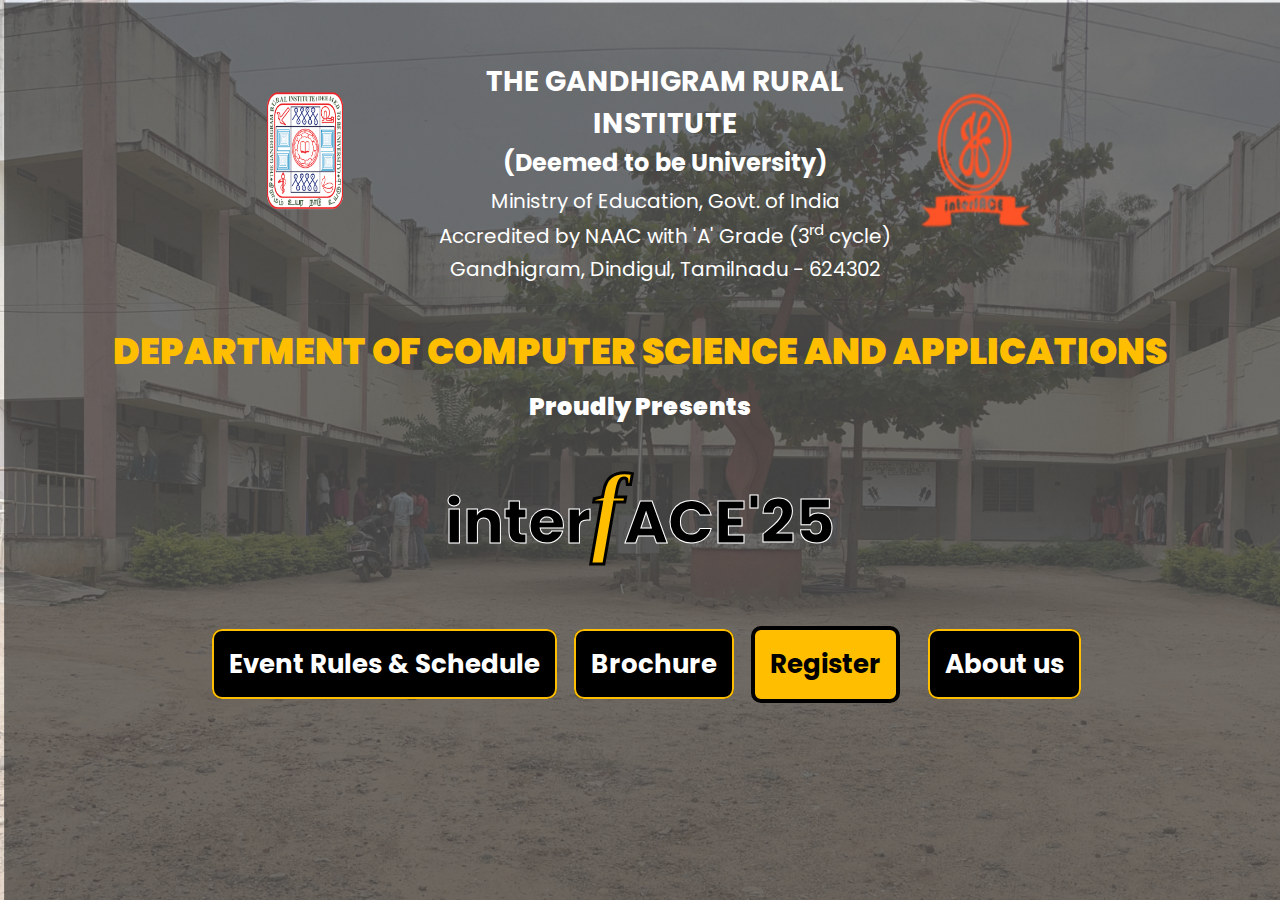
==== index.html @ d6aa79d7 "Update and rename interface25.html to index.html" ====
<!DOCTYPE html>
<html lang="en">

<head>
    <meta charset="UTF-8">
    <meta name="viewport" content="width=device-width, initial-scale=1.0">
    <title>Welcome to interFACE - 25</title>
    <link rel="icon" type="image/png" href="grilogo.png">
    <!-- Bootstrap CSS -->
    <link rel="stylesheet" href="https://stackpath.bootstrapcdn.com/bootstrap/4.5.2/css/bootstrap.min.css">
    <link rel="stylesheet" href="index.css">
</head>

<body>
    <div class="container-fluid">
        <div class="row">
            <div class="col-12 text-center">
                <img id="logo" src="grilogo.png" class="img-fluid">
                <img id="interface-logo" src="interface_logo.png" class="img-fluid">
                <div id="heading-container">
                    <div id="text-container">
                        <div id="conte">
                            <p class="glow" id="h1">THE GANDHIGRAM RURAL INSTITUTE</p>
                            <p class="glow" id="h2">(Deemed to be University)</p>
                            <p class="glow" id="h3">Ministry of Education, Govt. of India</p>
                            <p class="glow" id="h4">Accredited by NAAC with 'A' Grade (3<sup>rd</sup> cycle)</p>
                            <p class="glow" id="h5">Gandhigram, Dindigul, Tamilnadu - 624302</p>
                        </div>
                    </div>
                </div>
            </div>
        </div>

        <div class="row">
            <div class="col-12 text-center" id="body">
                <p id="dept"><b>DEPARTMENT OF COMPUTER SCIENCE AND APPLICATIONS</b></p>
                <b>
                    <p id="under">Proudly Presents</p>
                </b>
                <p id="inter">inter<span id="i"><b><i>f</i></b></span>ACE'25</p>
                <div class="button">
                    <a class="button-rules" href="instructions.pdf" target="_blank" download>Event Rules & Schedule</a>
                    <a class="button-rules" href="bro.png" target="_blank" download>Brochure</a>
                    
                    
                    <button class="button-reg" onclick="showPopup('registrationPopup')">Register</button>
              
                    <a class="button-rules" href="https://www.ruraluniv.ac.in/faculties?department=ComputerSc_programmes" style="text-decoration: none;">About us</a>
                </div>

                <div id="registrationPopup" class="popup" style="display: none;">
                    <div class="popup-content">
                        <span class="close" onclick="closePopup('registrationPopup')">&times;</span>
                        <h2 class="reg">Registration</h2><br />
                        <button class="up-button"><a href="https://forms.gle/73XkaG3UzAH9eyMF9" class="but">UG</a></button>
                        <button class="up-button"><a href="https://forms.gle/6s5z6VQi8e3b3NXZ6" class="but">PG</a></button>
                    </div>
                </div>
            </div>
        </div>
    </div>

    <!-- Bootstrap JS and Popper.js -->
    <script src="https://code.jquery.com/jquery-3.5.1.slim.min.js"></script>
    <script src="https://cdn.jsdelivr.net/npm/@popperjs/core@2.9.1/dist/umd/popper.min.js"></script>
    <script src="https://stackpath.bootstrapcdn.com/bootstrap/4.5.2/js/bootstrap.min.js"></script>

    <script>
        function showPopup(popupId) {
            document.getElementById(popupId).style.display = "block";
        }

        function closePopup(popupId) {
            document.getElementById(popupId).style.display = "none";
        }
    </script>
</body>

</html>
---- index.css ----
@import url('https://fonts.googleapis.com/css2?family=Poppins:wght@400;700&display=swap');

body {
    position: relative;
    background-image: url('go.png');
    background-size: cover;
    background-position: position;
    background-attachment: fixed;
    background-repeat: no-repeat;
    padding: 0;
    margin: 0;
}
#outer{
    margin-top: 4%;
}
#conte{
    margin-top: 6%;
}

#heading-container {
    margin-top: 2%;
    display: flex;
    align-items: center;
    margin-left: 33%;
}

#logo {
    float: left;
    width: 10.5%;
    height: 55%;
    margin-top: 6%;
    margin-left: 18%;
}

#interface-logo {
    float: right;
  width: 12.5%;
    height: 70.5%;
       margin-top: 5%;
    margin-right: 16.5%;
}

#text-container {
    text-align: center;
    padding: 8px;
}

#body {
    padding: 20px;
    text-align: center;
}

#h1 {
    font-size: 28px;
    margin: 0;
    font-weight: bolder;
    font-family: 'Poppins', sans-serif;
    color: white;
}

#h2 {
    margin: 0;
    font-size: 24px;
    font-weight: bold;
    font-family: 'Poppins', sans-serif;
    color: white;
}

#h3 {
    font-size: 20px;
    margin: 5px;
    font-family: 'Poppins', sans-serif;
    color: white;
}

#h4 {
    font-size: 20px;
    margin: 3px;
    font-family: 'Poppins', sans-serif;
    color: white;
}

#h5 {
    font-size: 20px;
    margin: 3px;
    font-family: 'Poppins', sans-serif;
    color: white;
}

#dept {
    font-size: 36px;
    font-family: 'Poppins', sans-serif;
    font-weight: bolder;
    margin: 10px;
    color: #FFBF00;
}

#under {
    font-size: 24px;
    margin: 0;
    font-family: 'Poppins', sans-serif;
    font-weight: bolder;
    color: white;
}

#inter {
    font-size: 60px;
    margin: 10px;
    font-family: 'Poppins', sans-serif;
    font-weight: bolder;
    color: black;
    -webkit-text-stroke: 1px white;
}

#i {
    color: #FFBF00;
    -webkit-text-stroke: 3px black;
    font-size: 100px;
    font-family: charm;
    transform: rotate(90deg);
}

.button {
    align-content: center;
}

.button-reg {
    margin-top: 2.5%;
    margin-right: 0.9%;
    margin-left: 1%;
    padding: 15px;
    font-size: 26px;
    font-family: 'Poppins', sans-serif;
    background: rgb(255, 191, 0);
    font-weight: bold;
    border: 4px solid;
    border-radius: 10px;
    color: black;
    text-decoration: none;
    animation: blink-border 1.5s infinite;
        
}
@keyframes blink-border {
    0% {
        border-color: black;
    }
    50% {
        border-color: transparent;
    }
    100% {
        border-color: black;
    }
}
.button-reg:hover{

    animation: blink-border 1.5s infinite;
}
.anc{
    text-decoration: none;
     color: black;
}

.button-rules {
    padding: 15px;
    font-size: 26px;
    font-family: 'Poppins', sans-serif;
    background: rgb(0, 0, 0);
    font-weight: bold;
    border: 2px solid #000000;
    border-radius: 10px;
    font-weight: bold;
    color: white;
    margin-left: 1%;
    text-decoration: none;
    border-color: rgb(255, 191, 0);
}

.up-button {
    font-size: 28px;
    background: transparent;
    font-weight: bold;
    border: 2px solid #A4A4A4;
    border-radius: 10px;
    text-decoration: none;
    width: 40%;
    padding: 8px;
    height: 2.5%;
    border-color: white;
}
.up-button:hover {
    color: #fff;
}

#registrationPopup {
    display: flex;
    align-items: center;
    justify-content: center;
    position: fixed;
    top: 35%;
    left: 35%;
    width: 30%;
    height: 30%;
    font-size: 25px;
    font-family: 'Poppins', sans-serif;
    font-weight: bolder;
    text-decoration: none;
}

.popup-content {
    background-color: rgba(255, 191, 0, 0.9);
    padding: 20px;
    border-radius: 15px;
    text-align: center;
    color: white;
    text-decoration: none;
}

.close {
    cursor: pointer;
    position: absolute;
    top: 10px;
    right: 15px;
    font-size: 20px;
}

.but {
    text-decoration: none;
    padding: 10px;
    color: white;
}
.but:hover {
    text-decoration: none;
    color: white;
}
.button-rules:hover {
    text-decoration: none;
    color: white;
    border-color: white;
}
@media only screen and (max-width: 600px) {
  /* Adjust navbar styles for smaller screens */
  .navbar {
    padding: 25px;
  }
  
  .navbar img {
    max-width: 35px;
  }
  
#conte{
top: 10;}
  .navbar a {
    font-size: 14px;
    
  }
  
  /* Adjust heading-container margin for smaller screens */
  #heading-container {
    margin-left: 22%;
  }
  
  /* Adjust logo size for smaller screens */
  #logo {
    width: 18%;
height: 50%;
    margin-left: 1%;
margin-top: 10%;

  }
  
  /* Adjust interface-logo size for smaller screens */
  #interface-logo {
    
    width: 20%;
height: 55%;
margin-top: 10%;
    margin-right: 1%;
  }
  
  /* Adjust font sizes for smaller screens */
  #h1 {
    font-size: 10px;

  }
  .heading-container{
 margin-top: 10%;}
  #h2 {
    font-size: 10px;
    margin: 4px;
  }
  
  #h3, #h4, #h5 {
    font-size: 8px;
    margin: 3px;
  }
  
  #dept {
    font-size: 20px;
    margin: 8px;
  }
  
  #under {
    font-size: 18px;
  }
  
  #inter {
    font-size: 40px;
  }
  
  .button-reg, .button-rules, .up-button{
    font-size: 15px;
    padding: 12px;
	margin-top: 8%;

  }
  .up-button {
    font-size: 16px;
    padding: 12px;
  }
  /* Adjust registrationPopup position for smaller screens */
  #registrationPopup {
    top: 25%;
    left: 25%;
    width: 50%;
    height: 50%;
font-size: 12px;
  }
.popup-content .reg{
font-size: 20px;}
}
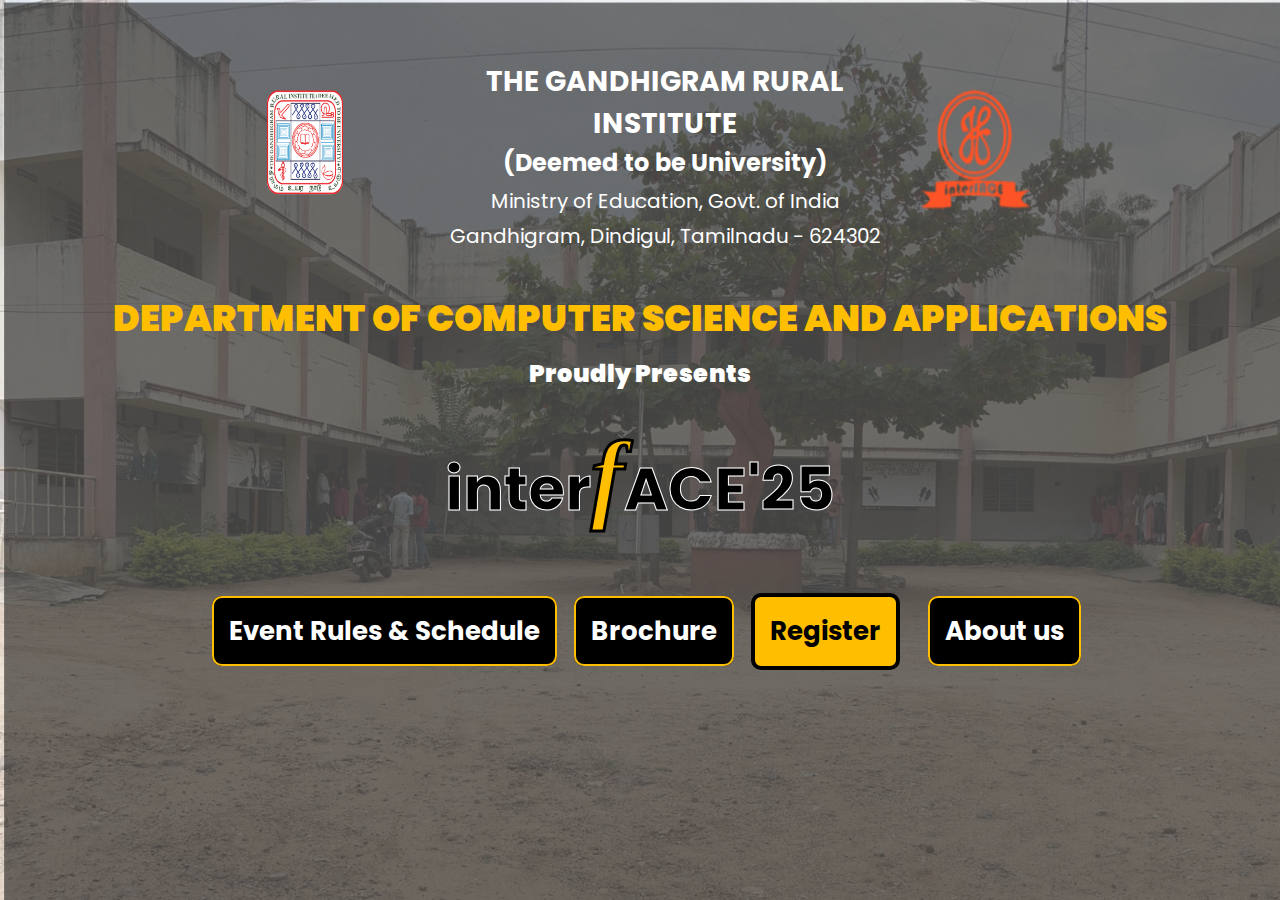
==== commit 63f3a49f: "Update index.html" ====
--- a/index.html
+++ b/index.html
@@ -23,7 +23,7 @@
                             <p class="glow" id="h1">THE GANDHIGRAM RURAL INSTITUTE</p>
                             <p class="glow" id="h2">(Deemed to be University)</p>
                             <p class="glow" id="h3">Ministry of Education, Govt. of India</p>
-                            <p class="glow" id="h4">Accredited by NAAC with 'A' Grade (3<sup>rd</sup> cycle)</p>
+<!--                             <p class="glow" id="h4">Accredited by NAAC with 'A' Grade (3<sup>rd</sup> cycle)</p> -->
                             <p class="glow" id="h5">Gandhigram, Dindigul, Tamilnadu - 624302</p>
                         </div>
                     </div>
